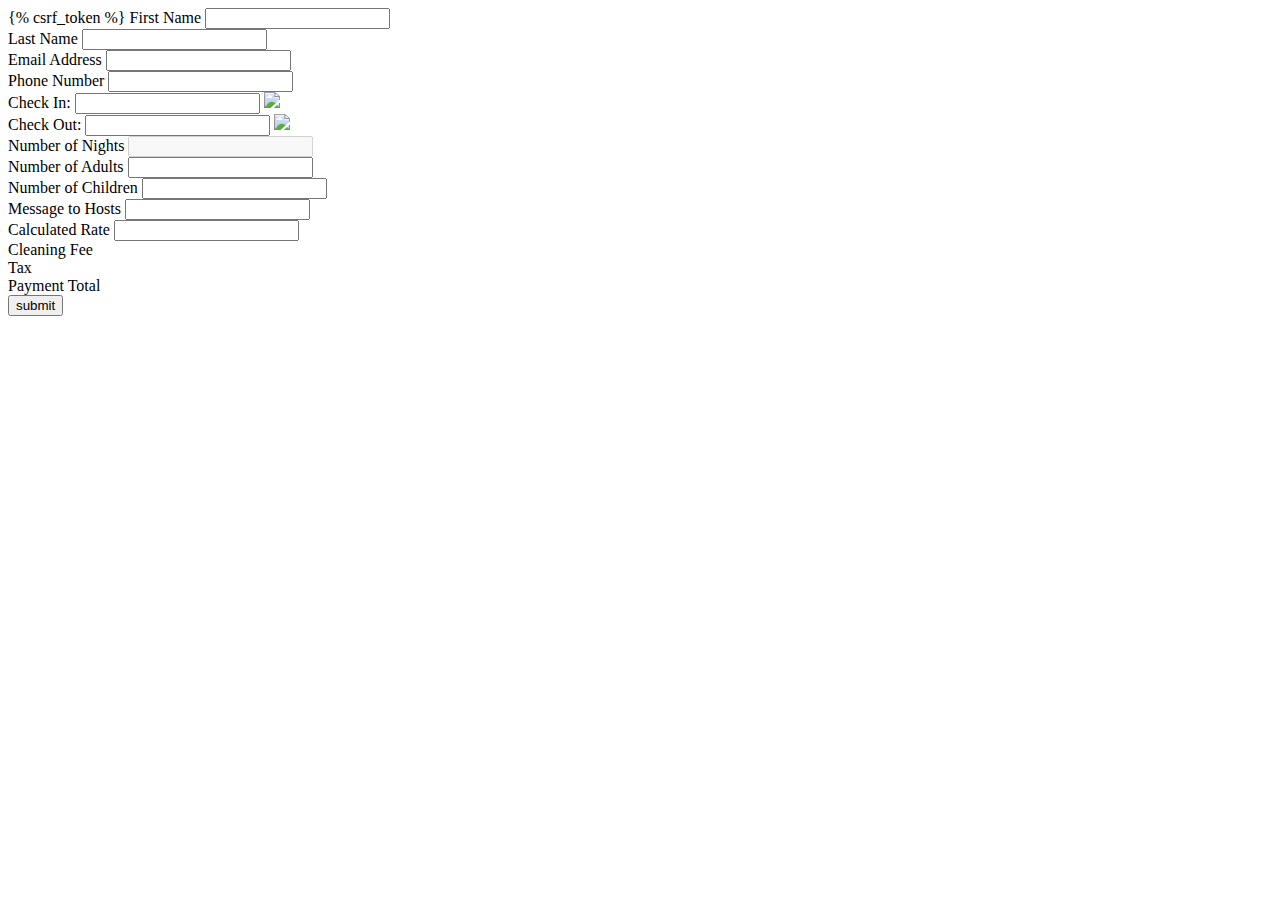
==== templates/dom.html @ 8402ede5 "added calendar icon" ====
<!doctype html>
<html lang="en">
<head>
  <meta charset="utf-8">

  <title>jQuery UI Datepicker - Default functionality</title>

  <link rel="stylesheet" href="//code.jquery.com/ui/1.11.2/themes/smoothness/jquery-ui.css">
  <script src="//code.jquery.com/jquery-1.10.2.js"></script>
  <script src="//code.jquery.com/ui/1.11.2/jquery-ui.js"></script>
  <link rel="stylesheet" href="/resources/demos/style.css">

  <script>




  $(function() {


    $( "#check_in_date, #check_out_date" ).datepicker({
         onClose:function(dateText, inst) {

            if($("#check_in_date").val()=='' || $("#check_out_date").val()=='') return;

            var nights = ($("#check_out_date").datepicker("getDate") - $("#check_in_date").datepicker("getDate")) / 1000 / 60 / 60 / 24; // days

            $("#number_of_nights").val(nights);
             //check if the check in date exists - values in both fields

             //check to see if check out date exist

             //if they both exist get the number of nights between these two dates

             //stick that value (number of nights) in the number of nights field

         }
    });

      $("#number_of_adults").focusout(function() {

        alert("focus out of number_of_adults");
      });

  });


  </script>
</head>

    <meta charset="UTF-8">
    <title></title>
    <script>
        var request = new XMLHttpRequest();



        function simple_draw(data) {
            var list = document.getElementById("list");
            data.forEach(function (item) {
                list.innerHTML += item["name"];
            });
        }

        function element_draw(data) {
            var list = document.getElementById("list");
            data.forEach(function (item) {
                var li = document.createElement("li");
                li.innerHTML = item["name"] + ", " + item["number"];
                list.appendChild(li);
            });
        }

        function classic_for_element_draw(data) {
            var list = document.getElementById("list");
            for (var index = 0; index < data.length; index++) {
                var item = data[index];
                var li = document.createElement("li");
                li.innerHTML = item["name"] + ", " + item["number"];
                list.appendChild(li);
            }
        }


        function draw(data) {
            var list = document.getElementById("list");
            var template = document.getElementById("template");
            var output = [];
            data.forEach(function (item) {
                console.log(item);
                var text = template.innerHTML;
                for (var p in item) {
                    if (item.hasOwnProperty(p)) {
                        text = text.replace("{phone." + p + "}", item[p]);
                    }
                }
                output.push(text)
            });
            list.innerHTML = "<li>" + output.join("</li><li>") + "</li>";
        }

        function onRequestChange() {
            console.log(request.readyState, request.status);
            if ((request.readyState == 4) && (request.status == 200)) {
                var data = JSON.parse(request.responseText);
                draw(data);
                //simple_draw(data);
                //element_draw(data);
                //classic_for_element_draw(data);
            }
        }

        function fetch() {
            request.onload = undefined;
            request.onreadystatechange = onRequestChange;
            request.open("GET", "/ajax", true);
            request.send();
        }
        function load() {
            fetch();
        }
        window.addEventListener("load", load);

        function saveData(formData){
            request.open("POST","/ajax",true);
            request.onload = fetch;
            request.setRequestHeader("Content-type","application/x-www-form-urlencoded");
            request.send(formData);
        }
        function captureSubmit(){
            //Get inputs inside form and iterate over them.
            var elementList = document.getElementById("f1").children;
            formDataList = [];
            //Creating something like this:
            //title=spiderman&role=hero&color=red
            for(var i=0; i < elementList.length; i++){
                var element = elementList[i];
                formDataList.push(
                        encodeURIComponent(element.name)
                        + "=" +
                        encodeURIComponent(element.value)
                );
                console.log(element.name);
            }
            saveData(formDataList.join("&"));
            //CANCEL FORM SUBMISSION; must be returned in onsubmit below.


            //Calculate Number of nights with Check in and check out date

            //Calculate Rate

            //Calculate Fee
            return false;
        }



    </script>
    <style>
        .template {
            display: none;
        }
    </style>
</head>
<body>
<form id="f1" action="/ajax" method="post" onsubmit="return captureSubmit()">
    {% csrf_token %}
    <label for="contact_first_name">First Name</label>
    <input name="contact_first_name">
    <br>
    <label for="contact_last_name">Last Name</label>
    <input name="contact_last_name">
    <br>
    <label for="contact_email_address">Email Address</label>
    <input name="contact_email_address">
     <br>
    <label for="contact_phone_number">Phone Number</label>
    <input name="contact_phone_number">
    <br>
    Check In: <input type="text" id="check_in_date">
    <type="date" id="check_in_date"><img src="/static/calendar.gif"/>
    <br>
    Check Out: <input type="text" id="check_out_date">
    <type="date" id="check_out_date"><img src="/static/calendar.gif"/><br>
    <label for="number_of_nights">Number of Nights</label>
    <input name="number_of_nights" disabled id="number_of_nights">
     <br>
    <label for="number_of_adults">Number of Adults</label>
    <input name="number_of_adults">
     <br>
    <label for="number_of_children">Number of Children</label>
    <input name="number_of_children">
     <br>
    <label for="message_to_hosts">Message to Hosts</label>
    <input name="message_to_hosts">
     <br>
    <label for="calculated_rate">Calculated Rate</label>
     <input name="calculated_rate">
     <br>
    <label for="cleaning_fee">Cleaning Fee</label>
     <br>
    <label for="tax">Tax</label>
     <br>
    <label for="payment_total">Payment Total</label>
     <br>
    <input type="submit" value="submit">
    </form>
<ul id="list">
</ul>
<ul class="template">
    <li id="template" class="template">
        <span>
           Name: {phone.first_name}
        </span>
        <br>
        <span>
           Number: {phone.number}
        </span>
        <br>
        <br>
    </li>
</ul>
</body>
</html>
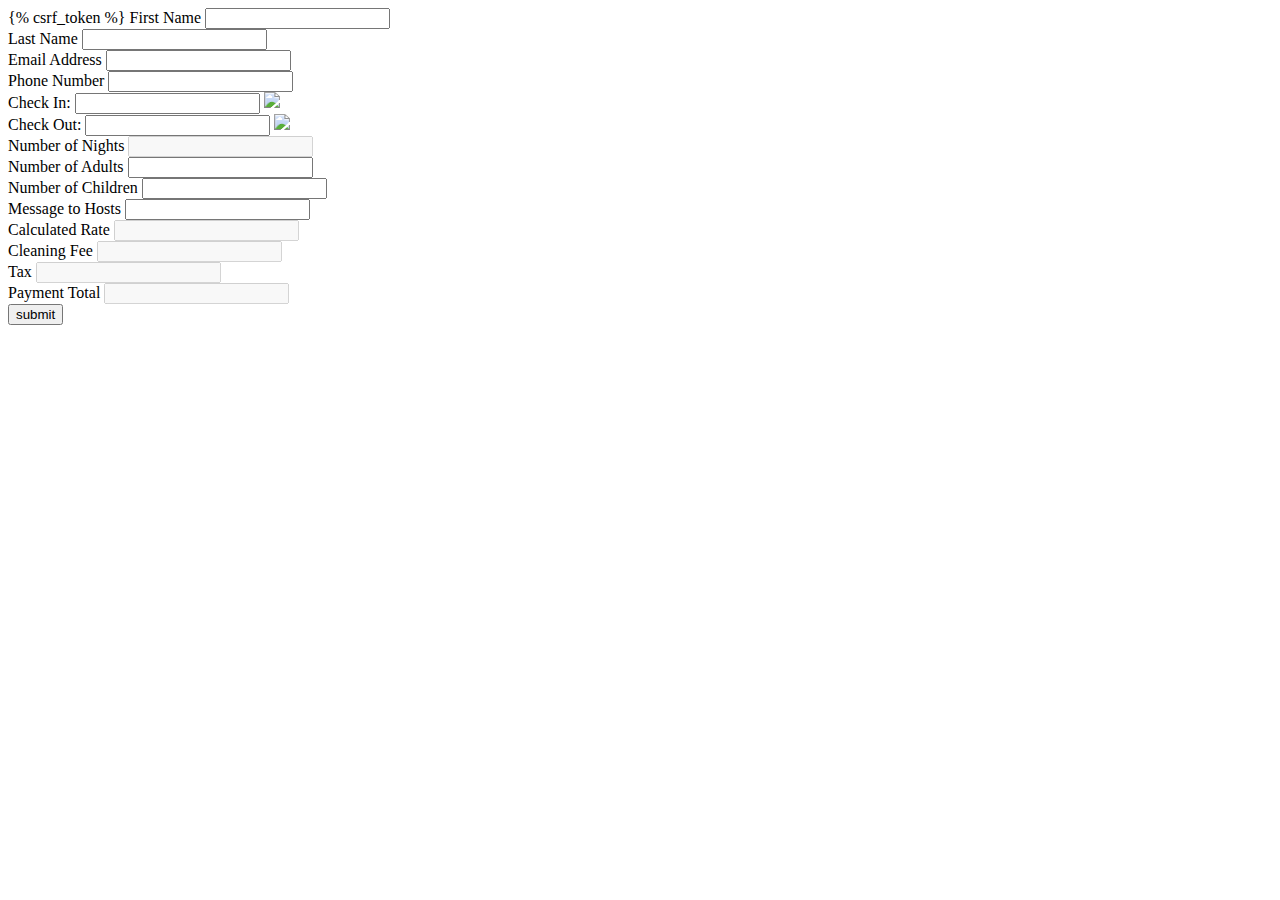
==== commit eae9aacb: "added form boxes with disabled id's" ====
--- a/templates/dom.html
+++ b/templates/dom.html
@@ -196,13 +196,16 @@
     <input name="message_to_hosts">
      <br>
     <label for="calculated_rate">Calculated Rate</label>
-     <input name="calculated_rate">
+     <input name="calculated_rate" disabled id="cleaning_fee">
      <br>
     <label for="cleaning_fee">Cleaning Fee</label>
+    <input name="cleaning_fee" disabled id="cleaning_fee">
      <br>
     <label for="tax">Tax</label>
+    <input name="tax" disabled id="tax">
      <br>
     <label for="payment_total">Payment Total</label>
+    <input name="payment_total" disabled id="payment_total">
      <br>
     <input type="submit" value="submit">
     </form>
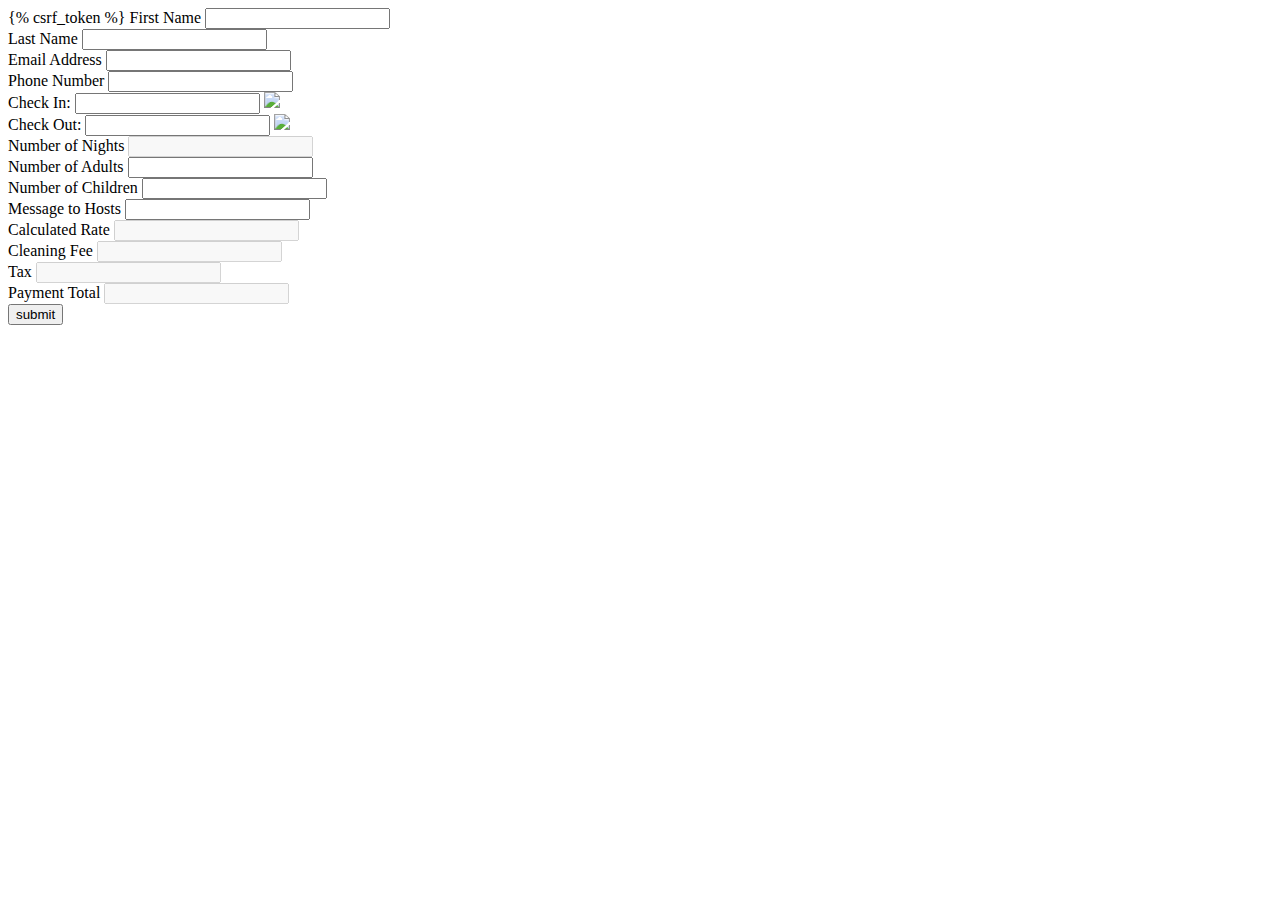
==== commit e4e119a9: "tried to add calculated rate unsucessfully" ====
--- a/templates/dom.html
+++ b/templates/dom.html
@@ -26,6 +26,7 @@
             var nights = ($("#check_out_date").datepicker("getDate") - $("#check_in_date").datepicker("getDate")) / 1000 / 60 / 60 / 24; // days
 
             $("#number_of_nights").val(nights);
+             updateTotal()
              //check if the check in date exists - values in both fields
 
              //check to see if check out date exist
@@ -46,7 +47,7 @@
 
 
   </script>
-</head>
+
 
     <meta charset="UTF-8">
     <title></title>
@@ -96,7 +97,7 @@
                 }
                 output.push(text)
             });
-            list.innerHTML = "<li>" + output.join("</li><li>") + "</li>";
+{#            list.innerHTML = "<li>" + output.join("</li><li>") + "</li>";#}
         }
 
         function onRequestChange() {
@@ -119,7 +120,7 @@
         function load() {
             fetch();
         }
-        window.addEventListener("load", load);
+{#        window.addEventListener("load", load);#}
 
         function saveData(formData){
             request.open("POST","/ajax",true);
@@ -166,6 +167,7 @@
 <body>
 <form id="f1" action="/ajax" method="post" onsubmit="return captureSubmit()">
     {% csrf_token %}
+    <input type="hidden" value="100" name="price" id="price">
     <label for="contact_first_name">First Name</label>
     <input name="contact_first_name">
     <br>
@@ -196,7 +198,7 @@
     <input name="message_to_hosts">
      <br>
     <label for="calculated_rate">Calculated Rate</label>
-     <input name="calculated_rate" disabled id="cleaning_fee">
+     <input name="calculated_rate" disabled id="calculated_rate">
      <br>
     <label for="cleaning_fee">Cleaning Fee</label>
     <input name="cleaning_fee" disabled id="cleaning_fee">
@@ -209,20 +211,34 @@
      <br>
     <input type="submit" value="submit">
     </form>
-<ul id="list">
+
 </ul>
 <ul class="template">
     <li id="template" class="template">
-        <span>
-           Name: {phone.first_name}
-        </span>
-        <br>
-        <span>
-           Number: {phone.number}
+
         </span>
         <br>
         <br>
     </li>
 </ul>
+
+<script>
+    document.addEventListener("DOMContentLoaded", function () {
+        quantityElement = document.getElementById("number_of_nights");
+        priceElement = document.getElementById("price");
+        totalElement = document.getElementById("calculated_rate");
+
+        function updateTotal() {
+            quantity = parseFloat(quantityElement.value);
+            price = parseFloat(priceElement.value);
+            totalElement.value = quantity * price;
+        }
+
+        quantityElement.addEventListener("change", updateTotal);
+        priceElement.addEventListener("change", updateTotal);
+
+    });
+</script>
+
 </body>
 </html>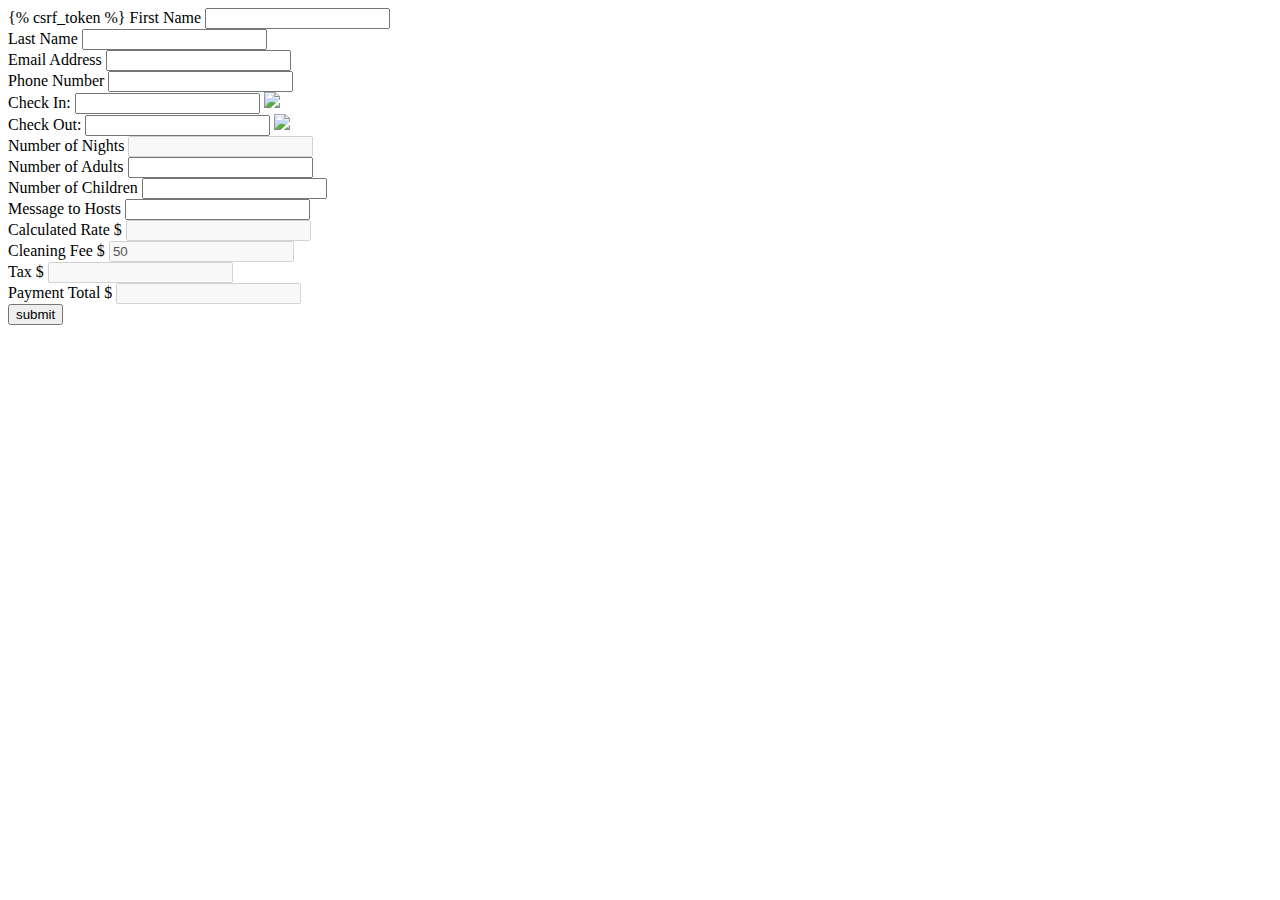
==== commit e43146c5: "got calculated rate function working" ====
--- a/templates/dom.html
+++ b/templates/dom.html
@@ -16,6 +16,33 @@
 
 
   $(function() {
+
+        quantityElement = document.getElementById("number_of_nights");
+        priceElement = document.getElementById("price");
+        totalElement = document.getElementById("calculated_rate");
+        taxElement = document.getElementById("tax");
+        paymentTotalElement = document.getElementById("payment_total")
+
+        function updateTotal() {
+            quantity = parseFloat(quantityElement.value);
+            price = parseFloat(priceElement.value);
+            totalElement.value = quantity * price;
+            tax = (price * .125) * quantity;
+            cleaningFee = 50
+            paymentTotal = cleaningFee + totalElement.value + tax;
+
+            console.log("The quantity is " + quantity )
+            console.log("The price is " + price)
+            console.log("The tax is " + tax)
+            console.log("The payment total " + paymentTotal)
+            console.log("totalElement.value " + totalElement.value)
+
+        }
+
+        quantityElement.addEventListener("change", updateTotal);
+        priceElement.addEventListener("change", updateTotal);
+        taxElement.addEventListener("change", updateTotal);
+        paymentTotalElement.addEventListener("change", updateTotal);
 
 
     $( "#check_in_date, #check_out_date" ).datepicker({
@@ -197,16 +224,16 @@
     <label for="message_to_hosts">Message to Hosts</label>
     <input name="message_to_hosts">
      <br>
-    <label for="calculated_rate">Calculated Rate</label>
+    <label for="calculated_rate">Calculated Rate $</label>
      <input name="calculated_rate" disabled id="calculated_rate">
      <br>
-    <label for="cleaning_fee">Cleaning Fee</label>
-    <input name="cleaning_fee" disabled id="cleaning_fee">
-     <br>
-    <label for="tax">Tax</label>
+    <label for="cleaning_fee">Cleaning Fee $</label>
+    <input name="cleaning_fee" value="50" disabled id="cleaning_fee">
+     <br>
+    <label for="tax">Tax $</label>
     <input name="tax" disabled id="tax">
      <br>
-    <label for="payment_total">Payment Total</label>
+    <label for="payment_total">Payment Total $</label>
     <input name="payment_total" disabled id="payment_total">
      <br>
     <input type="submit" value="submit">
@@ -222,23 +249,6 @@
     </li>
 </ul>
 
-<script>
-    document.addEventListener("DOMContentLoaded", function () {
-        quantityElement = document.getElementById("number_of_nights");
-        priceElement = document.getElementById("price");
-        totalElement = document.getElementById("calculated_rate");
-
-        function updateTotal() {
-            quantity = parseFloat(quantityElement.value);
-            price = parseFloat(priceElement.value);
-            totalElement.value = quantity * price;
-        }
-
-        quantityElement.addEventListener("change", updateTotal);
-        priceElement.addEventListener("change", updateTotal);
-
-    });
-</script>
 
 </body>
 </html>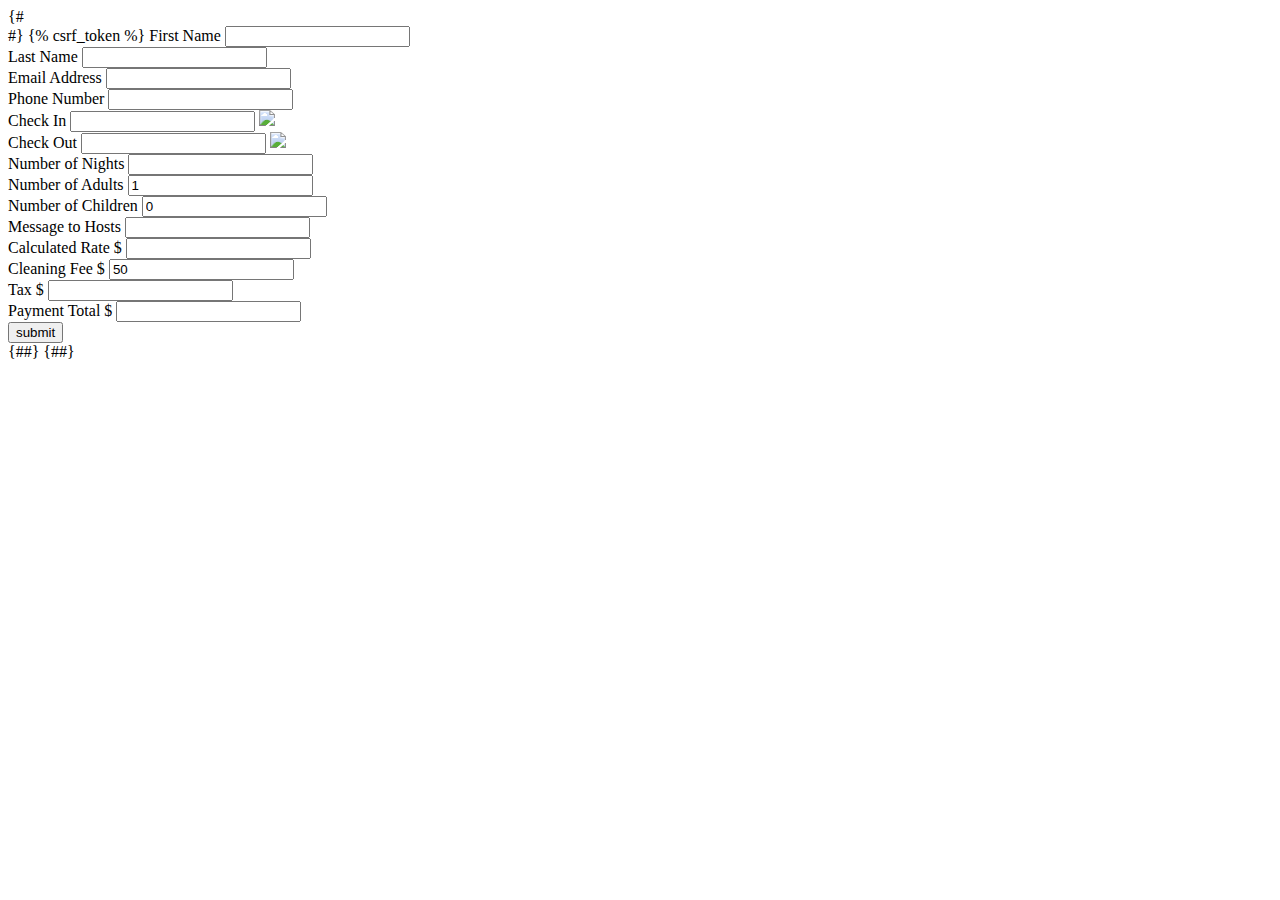
==== commit 8eea8cf4: "trying 2nd time to add completed reservation" ====
--- a/templates/dom.html
+++ b/templates/dom.html
@@ -1,86 +1,87 @@
 <!doctype html>
 <html lang="en">
 <head>
-  <meta charset="utf-8">
-
-  <title>jQuery UI Datepicker - Default functionality</title>
-
-  <link rel="stylesheet" href="//code.jquery.com/ui/1.11.2/themes/smoothness/jquery-ui.css">
-  <script src="//code.jquery.com/jquery-1.10.2.js"></script>
-  <script src="//code.jquery.com/ui/1.11.2/jquery-ui.js"></script>
-  <link rel="stylesheet" href="/resources/demos/style.css">
-
-  <script>
-
-
-
-
-  $(function() {
-
-        quantityElement = document.getElementById("number_of_nights");
-        priceElement = document.getElementById("price");
-        totalElement = document.getElementById("calculated_rate");
-        taxElement = document.getElementById("tax");
-        paymentTotalElement = document.getElementById("payment_total")
-
-        function updateTotal() {
-            quantity = parseFloat(quantityElement.value);
-            price = parseFloat(priceElement.value);
-            totalElement.value = quantity * price;
-            tax = (price * .125) * quantity;
-            cleaningFee = 50
-            paymentTotal = cleaningFee + totalElement.value + tax;
-
-            console.log("The quantity is " + quantity )
-            console.log("The price is " + price)
-            console.log("The tax is " + tax)
-            console.log("The payment total " + paymentTotal)
-            console.log("totalElement.value " + totalElement.value)
-
-        }
-
-        quantityElement.addEventListener("change", updateTotal);
-        priceElement.addEventListener("change", updateTotal);
-        taxElement.addEventListener("change", updateTotal);
-        paymentTotalElement.addEventListener("change", updateTotal);
-
-
-    $( "#check_in_date, #check_out_date" ).datepicker({
-         onClose:function(dateText, inst) {
-
-            if($("#check_in_date").val()=='' || $("#check_out_date").val()=='') return;
-
-            var nights = ($("#check_out_date").datepicker("getDate") - $("#check_in_date").datepicker("getDate")) / 1000 / 60 / 60 / 24; // days
-
-            $("#number_of_nights").val(nights);
-             updateTotal()
-             //check if the check in date exists - values in both fields
-
-             //check to see if check out date exist
-
-             //if they both exist get the number of nights between these two dates
-
-             //stick that value (number of nights) in the number of nights field
-
-         }
-    });
-
-      $("#number_of_adults").focusout(function() {
-
-        alert("focus out of number_of_adults");
-      });
-
-  });
-
-
-  </script>
+    <meta charset="utf-8">
+
+    <title>jQuery UI Datepicker - Default functionality</title>
+
+    <link rel="stylesheet" href="//code.jquery.com/ui/1.11.2/themes/smoothness/jquery-ui.css">
+    <script src="//code.jquery.com/jquery-1.10.2.js"></script>
+    <script src="//code.jquery.com/ui/1.11.2/jquery-ui.js"></script>
+    <link rel="stylesheet" href="/resources/demos/style.css">
+
+    <script>
+
+        $(function () {
+
+            quantityElement = document.getElementById("number_of_nights");
+            priceElement = document.getElementById("price");
+            totalElement = document.getElementById("calculated_rate");
+            taxElement = document.getElementById("tax");
+            paymentTotalElement = document.getElementById("payment_total")
+
+            function updateTotal() {
+                quantity = parseFloat(quantityElement.value);
+                price = parseFloat(priceElement.value);
+                total = quantity * price;
+                totalElement.value = total;
+                taxRate = .125;
+                cleaningFee = 50;
+                total += cleaningFee;
+                tax = total * taxRate;
+                total += tax;
+                taxElement.value = tax;
+                paymentTotalElement.value = total;
+
+                console.log("The quantity is " + quantity)
+                console.log("The price is " + price)
+                console.log("The tax is " + tax)
+                console.log("The payment total " + paymentTotal)
+                console.log("totalElement.value " + totalElement.value)
+
+            }
+
+            quantityElement.addEventListener("change", updateTotal);
+            priceElement.addEventListener("change", updateTotal);
+            taxElement.addEventListener("change", updateTotal);
+            paymentTotalElement.addEventListener("change", updateTotal);
+
+
+            $("#check_in_date, #check_out_date").datepicker({
+                onClose: function (dateText, inst) {
+
+                    if ($("#check_in_date").val() == '' || $("#check_out_date").val() == '') return;
+
+                    var nights = ($("#check_out_date").datepicker("getDate") - $("#check_in_date").datepicker("getDate")) / 1000 / 60 / 60 / 24; // days
+
+                    $("#number_of_nights").val(nights);
+                    updateTotal()
+                    //check if the check in date exists - values in both fields
+
+                    //check to see if check out date exist
+
+                    //if they both exist get the number of nights between these two dates
+
+                    //stick that value (number of nights) in the number of nights field
+
+                }
+            });
+
+            $("#number_of_adults").focusout(function () {
+
+                alert("focus out of number_of_adults");
+            });
+
+        });
+
+
+    </script>
 
 
     <meta charset="UTF-8">
     <title></title>
     <script>
         var request = new XMLHttpRequest();
-
 
 
         function simple_draw(data) {
@@ -124,7 +125,7 @@
                 }
                 output.push(text)
             });
-{#            list.innerHTML = "<li>" + output.join("</li><li>") + "</li>";#}
+            {#            list.innerHTML = "<li>" + output.join("</li><li>") + "</li>";#}
         }
 
         function onRequestChange() {
@@ -147,21 +148,21 @@
         function load() {
             fetch();
         }
-{#        window.addEventListener("load", load);#}
-
-        function saveData(formData){
-            request.open("POST","/ajax",true);
+        {#        window.addEventListener("load", load);#}
+
+        function saveData(formData) {
+            request.open("POST", "/ajax", true);
             request.onload = fetch;
-            request.setRequestHeader("Content-type","application/x-www-form-urlencoded");
+            request.setRequestHeader("Content-type", "application/x-www-form-urlencoded");
             request.send(formData);
         }
-        function captureSubmit(){
+        function captureSubmit() {
             //Get inputs inside form and iterate over them.
             var elementList = document.getElementById("f1").children;
             formDataList = [];
             //Creating something like this:
             //title=spiderman&role=hero&color=red
-            for(var i=0; i < elementList.length; i++){
+            for (var i = 0; i < elementList.length; i++) {
                 var element = elementList[i];
                 formDataList.push(
                         encodeURIComponent(element.name)
@@ -183,7 +184,6 @@
         }
 
 
-
     </script>
     <style>
         .template {
@@ -192,7 +192,8 @@
     </style>
 </head>
 <body>
-<form id="f1" action="/ajax" method="post" onsubmit="return captureSubmit()">
+{#<form id="f1" action="/ajax" method="post" onsubmit="return captureSubmit()">#}
+<form id="f1" method="post">
     {% csrf_token %}
     <input type="hidden" value="100" name="price" id="price">
     <label for="contact_first_name">First Name</label>
@@ -203,51 +204,54 @@
     <br>
     <label for="contact_email_address">Email Address</label>
     <input name="contact_email_address">
-     <br>
+    <br>
     <label for="contact_phone_number">Phone Number</label>
     <input name="contact_phone_number">
     <br>
-    Check In: <input type="text" id="check_in_date">
-    <type="date" id="check_in_date"><img src="/static/calendar.gif"/>
-    <br>
-    Check Out: <input type="text" id="check_out_date">
-    <type="date" id="check_out_date"><img src="/static/calendar.gif"/><br>
+    <label for="check_in_date">Check In</label>
+    <input name="check_in_date" id="check_in_date">
+    <img src="/static/calendar.gif"/>
+    <br>
+    <label for="check_out_date">Check Out</label>
+    <input name="check_out_date" id="check_out_date">
+    <img src="/static/calendar.gif"/>
+    <br>
     <label for="number_of_nights">Number of Nights</label>
-    <input name="number_of_nights" disabled id="number_of_nights">
-     <br>
+    <input name="number_of_nights" id="number_of_nights">
+    <br>
     <label for="number_of_adults">Number of Adults</label>
-    <input name="number_of_adults">
-     <br>
+    <input name="number_of_adults" value="1">
+    <br>
     <label for="number_of_children">Number of Children</label>
-    <input name="number_of_children">
-     <br>
+    <input name="number_of_children" value="0">
+    <br>
     <label for="message_to_hosts">Message to Hosts</label>
     <input name="message_to_hosts">
-     <br>
+    <br>
     <label for="calculated_rate">Calculated Rate $</label>
-     <input name="calculated_rate" disabled id="calculated_rate">
-     <br>
+    <input name="calculated_rate" id="calculated_rate">
+    <br>
     <label for="cleaning_fee">Cleaning Fee $</label>
-    <input name="cleaning_fee" value="50" disabled id="cleaning_fee">
-     <br>
+    <input name="cleaning_fee" value="50" id="cleaning_fee">
+    <br>
     <label for="tax">Tax $</label>
-    <input name="tax" disabled id="tax">
-     <br>
+    <input name="tax" id="tax">
+    <br>
     <label for="payment_total">Payment Total $</label>
-    <input name="payment_total" disabled id="payment_total">
-     <br>
+    <input name="payment_total" id="payment_total">
+    <br>
     <input type="submit" value="submit">
-    </form>
-
-</ul>
-<ul class="template">
-    <li id="template" class="template">
-
-        </span>
-        <br>
-        <br>
-    </li>
-</ul>
+</form>
+
+{#</ul>#}
+{#<ul class="template">#}
+{#    <li id="template" class="template">#}
+{##}
+{#        </span>#}
+{#        <br>#}
+{#        <br>#}
+{#    </li>#}
+{#</ul>#}
 
 
 </body>
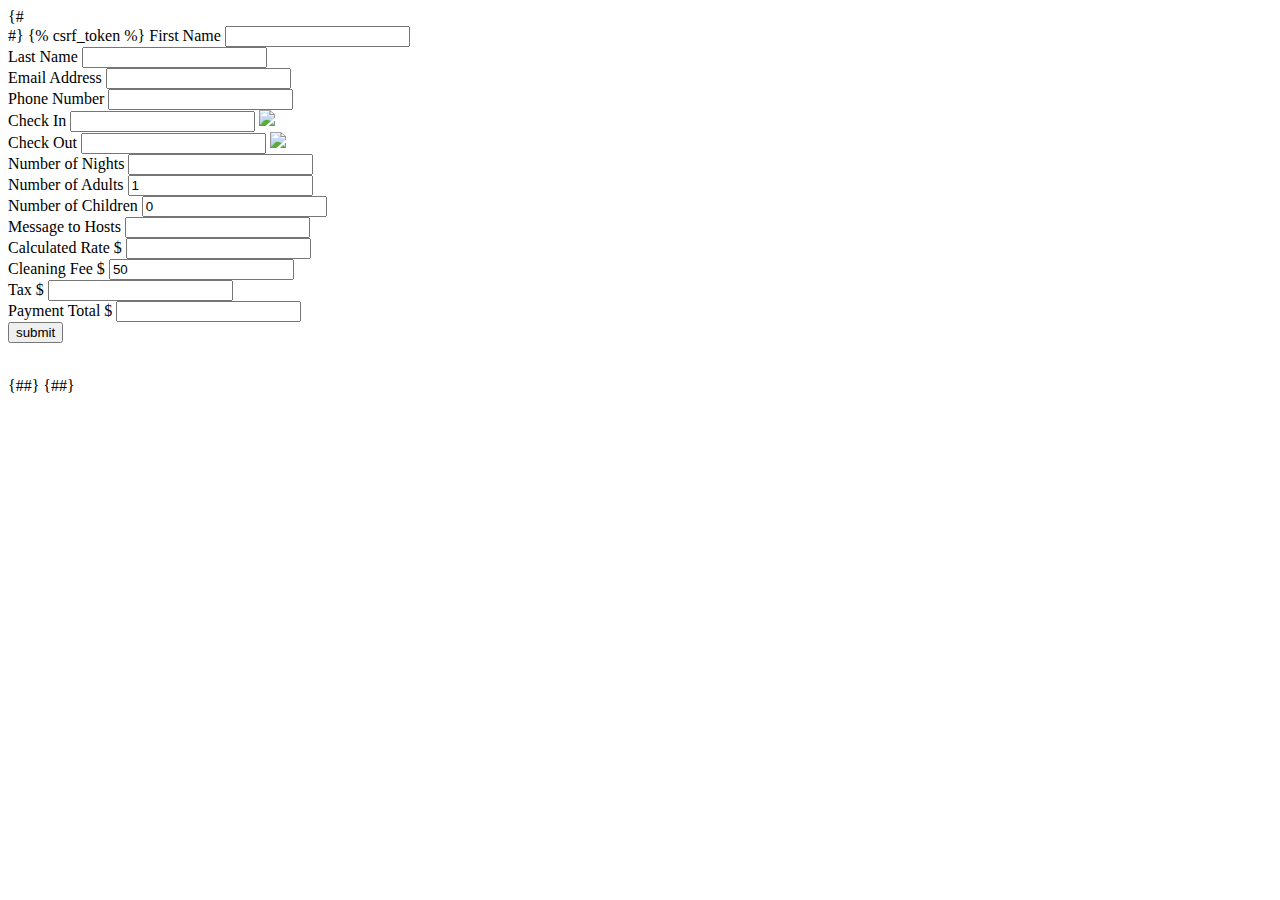
==== commit 9dc5178a: "added thank you upon submission" ====
--- a/templates/dom.html
+++ b/templates/dom.html
@@ -83,33 +83,35 @@
     <script>
         var request = new XMLHttpRequest();
 
-
-        function simple_draw(data) {
-            var list = document.getElementById("list");
-            data.forEach(function (item) {
-                list.innerHTML += item["name"];
-            });
-        }
-
-        function element_draw(data) {
-            var list = document.getElementById("list");
-            data.forEach(function (item) {
-                var li = document.createElement("li");
-                li.innerHTML = item["name"] + ", " + item["number"];
-                list.appendChild(li);
-            });
-        }
-
-        function classic_for_element_draw(data) {
-            var list = document.getElementById("list");
-            for (var index = 0; index < data.length; index++) {
-                var item = data[index];
-                var li = document.createElement("li");
-                li.innerHTML = item["name"] + ", " + item["number"];
-                list.appendChild(li);
-            }
-        }
-
+        var elementError = document.getElementById("error")
+
+{##}
+{#        function simple_draw(data) {#}
+{#            var list = document.getElementById("list");#}
+{#            data.forEach(function (item) {#}
+{#                list.innerHTML += item["name"];#}
+{#            });#}
+{#        }#}
+{##}
+{#        function element_draw(data) {#}
+{#            var list = document.getElementById("list");#}
+{#            data.forEach(function (item) {#}
+{#                var li = document.createElement("li");#}
+{#                li.innerHTML = item["name"] + ", " + item["number"];#}
+{#                list.appendChild(li);#}
+{#            });#}
+{#        }#}
+{##}
+{#        function classic_for_element_draw(data) {#}
+{#            var list = document.getElementById("list");#}
+{#            for (var index = 0; index < data.length; index++) {#}
+{#                var item = data[index];#}
+{#                var li = document.createElement("li");#}
+{#                li.innerHTML = item["name"] + ", " + item["number"];#}
+{#                list.appendChild(li);#}
+{#            }#}
+{#        }#}
+{##}
 
         function draw(data) {
             var list = document.getElementById("list");
@@ -144,6 +146,8 @@
             request.onreadystatechange = onRequestChange;
             request.open("GET", "/ajax", true);
             request.send();
+
+
         }
         function load() {
             fetch();
@@ -241,7 +245,10 @@
     <input name="payment_total" id="payment_total">
     <br>
     <input type="submit" value="submit">
+    <p id=“error”></p><br/>
 </form>
+
+
 
 {#</ul>#}
 {#<ul class="template">#}
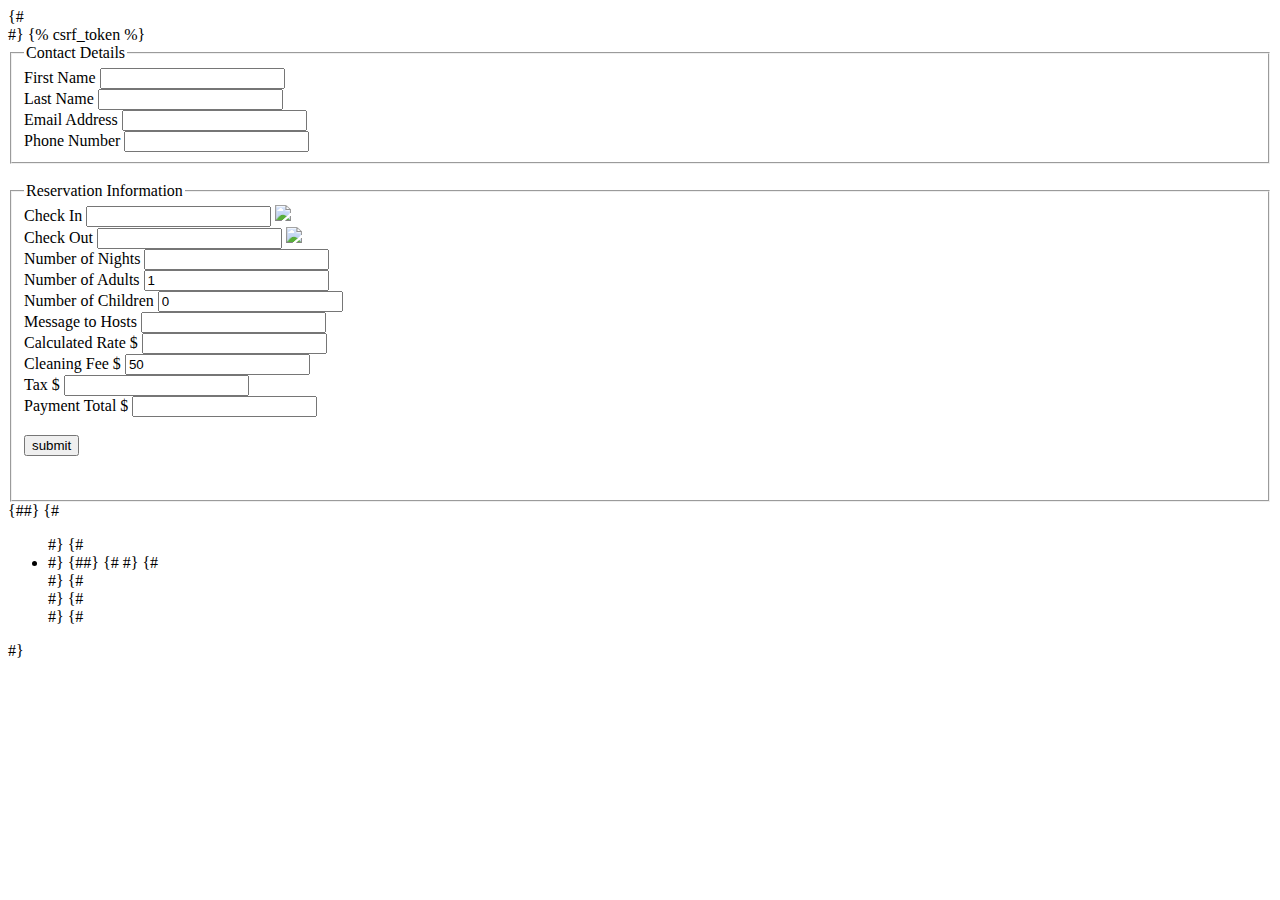
==== commit 7c99f5b2: "added some CSS stylings" ====
--- a/templates/dom.html
+++ b/templates/dom.html
@@ -8,7 +8,8 @@
     <link rel="stylesheet" href="//code.jquery.com/ui/1.11.2/themes/smoothness/jquery-ui.css">
     <script src="//code.jquery.com/jquery-1.10.2.js"></script>
     <script src="//code.jquery.com/ui/1.11.2/jquery-ui.js"></script>
-    <link rel="stylesheet" href="/resources/demos/style.css">
+    <link rel="stylesheet" href="/static/main.css" type="text/css" />
+
 
     <script>
 
@@ -189,29 +190,34 @@
 
 
     </script>
-    <style>
-        .template {
-            display: none;
-        }
-    </style>
+
 </head>
 <body>
 {#<form id="f1" action="/ajax" method="post" onsubmit="return captureSubmit()">#}
+
+
 <form id="f1" method="post">
     {% csrf_token %}
     <input type="hidden" value="100" name="price" id="price">
-    <label for="contact_first_name">First Name</label>
-    <input name="contact_first_name">
-    <br>
-    <label for="contact_last_name">Last Name</label>
-    <input name="contact_last_name">
-    <br>
-    <label for="contact_email_address">Email Address</label>
-    <input name="contact_email_address">
-    <br>
-    <label for="contact_phone_number">Phone Number</label>
-    <input name="contact_phone_number">
-    <br>
+
+    <fieldset>
+        <legend class="bold">Contact Details</legend>
+        <label for="contact_first_name">First Name</label>
+        <input name="contact_first_name">
+        <br>
+        <label for="contact_last_name">Last Name</label>
+        <input name="contact_last_name">
+        <br>
+        <label for="contact_email_address">Email Address</label>
+        <input name="contact_email_address">
+        <br>
+        <label for="contact_phone_number">Phone Number</label>
+        <input name="contact_phone_number">
+    </fieldset>
+
+    <br>
+    <fieldset>
+        <legend class="bold">Reservation Information</legend>
     <label for="check_in_date">Check In</label>
     <input name="check_in_date" id="check_in_date">
     <img src="/static/calendar.gif"/>
@@ -243,9 +249,10 @@
     <br>
     <label for="payment_total">Payment Total $</label>
     <input name="payment_total" id="payment_total">
-    <br>
-    <input type="submit" value="submit">
+    <br><br>
+    <input type="submit" value="submit" class="submit">
     <p id=“error”></p><br/>
+    </fieldset>
 </form>
 
 
